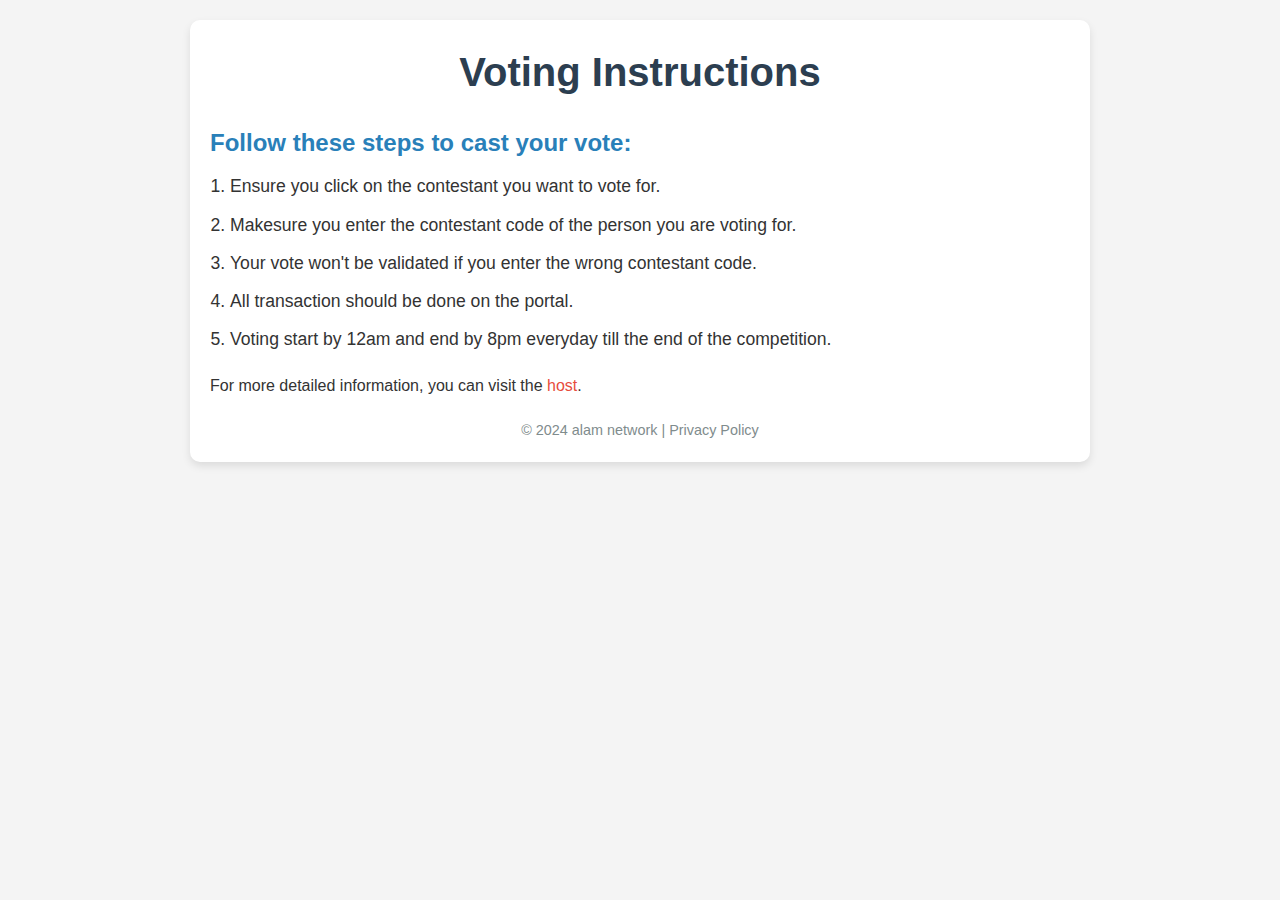
==== instruction.html @ 8430cb80 "cool" ====
<!DOCTYPE html>
<html lang="en">
<head>
    <meta charset="UTF-8">
    <meta name="viewport" content="width=device-width, initial-scale=1.0">
    <meta http-equiv="X-UA-Compatible" content="ie=edge">
    <title>Voting Instructions</title>
    <link rel="stylesheet" href="instruction.css">
</head>
<body>
    <div class="container">
        <header>
            <h1>Voting Instructions</h1>
        </header>

        <section class="instructions">
            <h2>Follow these steps to cast your vote:</h2>
            <ol>
                <li>Ensure you click  on the  contestant you want to vote for.</li>
                <li>Makesure you enter the contestant code of the person you are voting for.</li>
                <li>Your vote won't be validated if you enter the wrong contestant code.</li>
                <li>All transaction should be done on the portal.</li>
                <li>Voting start by 12am and end by 8pm everyday till the end of the competition.</li>
            </ol>
            <p>For more detailed information, you can visit the <a href="https://iamaladyandmore.netlify.app">host</a>.</p>
        </section>

        <footer>
            <p>&copy; 2024 alam network | <a href="#">Privacy Policy</a></p>
        </footer>
    </div>
</body>
</html>
---- instruction.css ----
* {
    margin: 0;
    padding: 0;
    box-sizing: border-box;
}

body {
    font-family: 'Arial', sans-serif;
    line-height: 1.6;
    background-color: #f4f4f4;
    color: #333;
    padding: 20px;
}

.container {
    max-width: 900px;
    margin: 0 auto;
    padding: 20px;
    background-color: white;
    box-shadow: 0px 4px 8px rgba(0, 0, 0, 0.1);
    border-radius: 10px;
}

header {
    text-align: center;
    margin-bottom: 20px;
}

header h1 {
    font-size: 2.5rem;
    color: #2c3e50;
}

.instructions h2 {
    color: #2980b9;
    margin-bottom: 10px;
}

ol {
    margin-left: 20px;
    margin-bottom: 20px;
}

ol li {
    margin-bottom: 10px;
    font-size: 1.1rem;
}

a {
    color: #e74c3c;
    text-decoration: none;
}

a:hover {
    text-decoration: underline;
}

footer {
    text-align: center;
    margin-top: 20px;
    font-size: 0.9rem;
    color: #7f8c8d;
}

footer a {
    color: #7f8c8d;
}
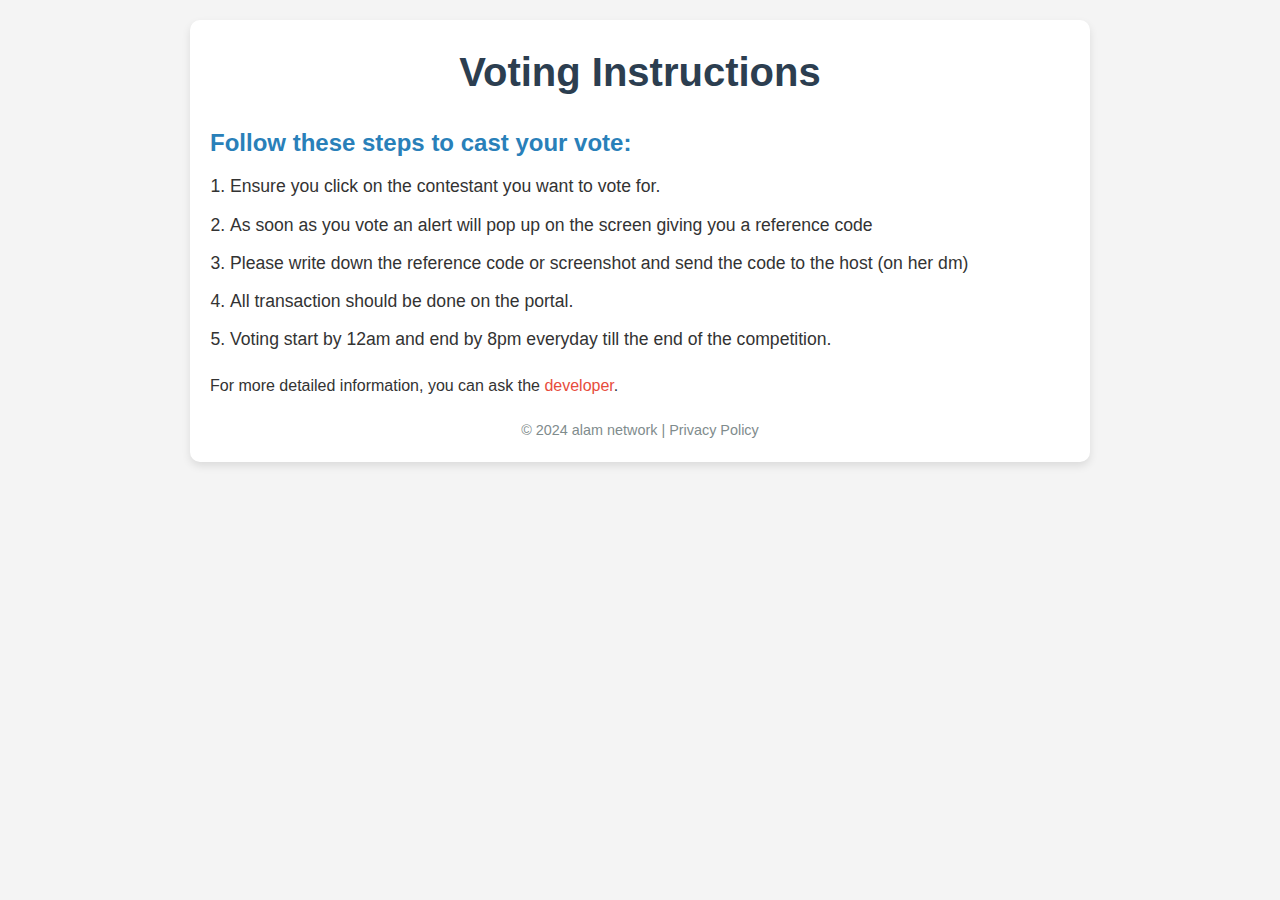
==== commit bea15c0c: "grade" ====
--- a/instruction.html
+++ b/instruction.html
@@ -17,17 +17,18 @@
             <h2>Follow these steps to cast your vote:</h2>
             <ol>
                 <li>Ensure you click  on the  contestant you want to vote for.</li>
-                <li>Makesure you enter the contestant code of the person you are voting for.</li>
-                <li>Your vote won't be validated if you enter the wrong contestant code.</li>
+                <li>As soon as you vote an alert will pop up on the screen giving you a reference code</li>
+                <li>Please write down the reference code or screenshot and send the code to the host (on her dm)</li>
                 <li>All transaction should be done on the portal.</li>
                 <li>Voting start by 12am and end by 8pm everyday till the end of the competition.</li>
             </ol>
-            <p>For more detailed information, you can visit the <a href="https://iamaladyandmore.netlify.app">host</a>.</p>
+            <p>For more detailed information, you can ask the  <a href="https://wa.link/ga6xcs">developer</a>.</p>
         </section>
 
         <footer>
             <p>&copy; 2024 alam network | <a href="#">Privacy Policy</a></p>
         </footer>
     </div>
+    <!-- Cloudflare Web Analytics --><script defer src='https://static.cloudflareinsights.com/beacon.min.js' data-cf-beacon='{"token": "f087e55a50e34edba93b1444c8dd65fd"}'></script><!-- End Cloudflare Web Analytics -->
 </body>
 </html>
